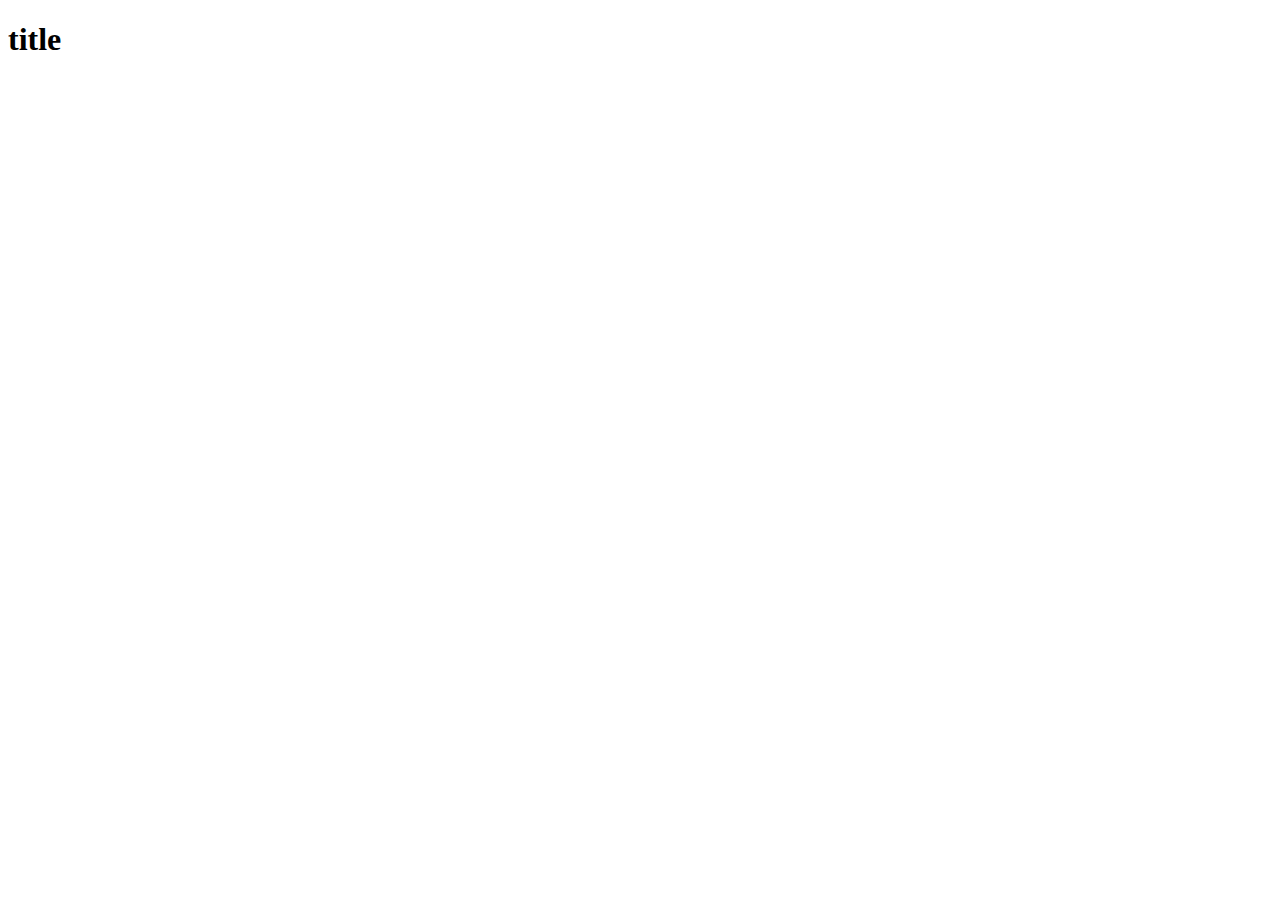
==== index.html @ 84eb7a98 "first commit" ====
<!DOCTYPE html>
<html>
    <head>
        <title>My Web Site</title>
        <meta name="keyword" content="html,css,js,web page">
        <meta name="description" content="this is my htm">

    </head>
    <body>
        <h1>title</h1>
    </body>
</html>
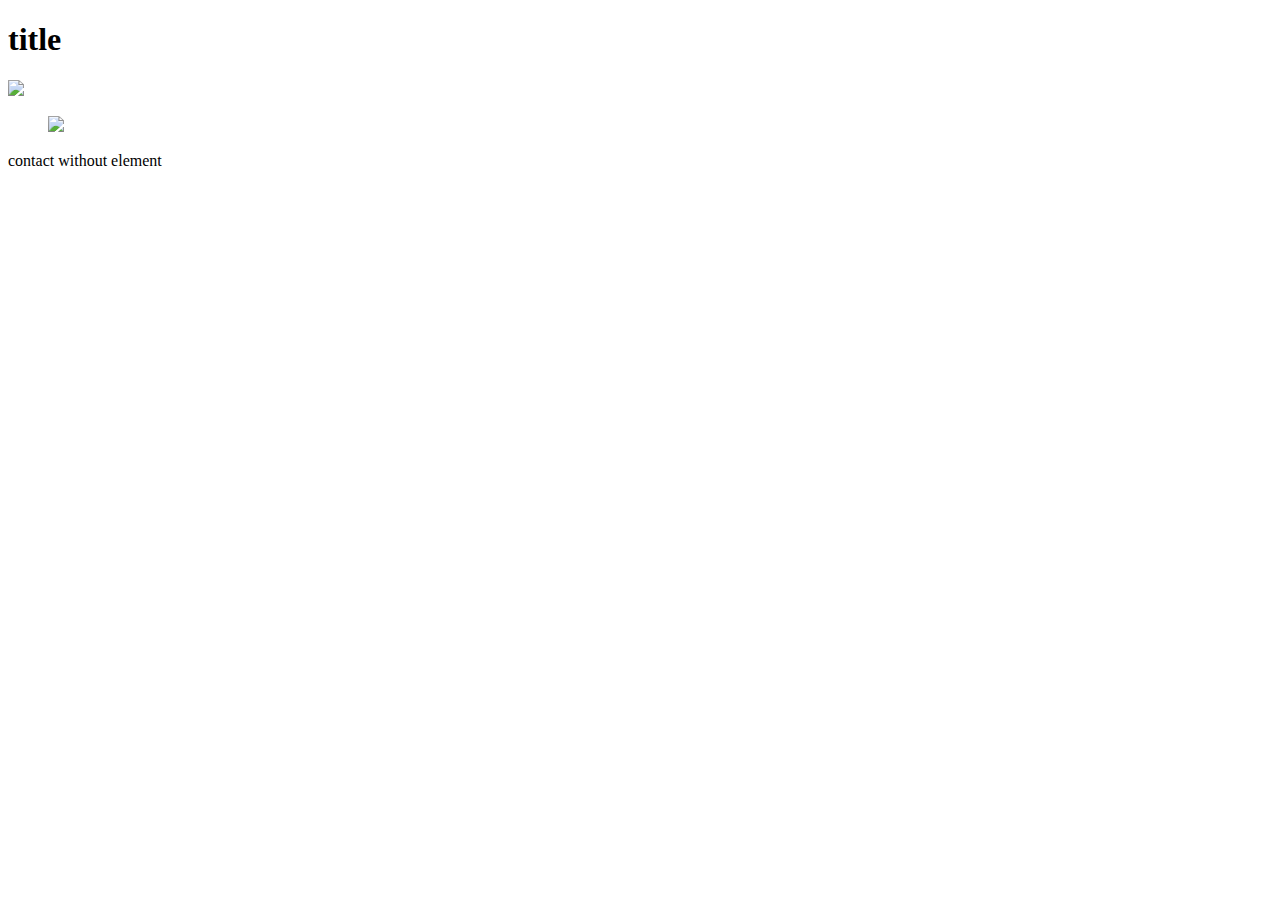
==== commit ad4a74ff: "create <a>" ====
--- a/index.html
+++ b/index.html
@@ -8,5 +8,11 @@
     </head>
     <body>
         <h1>title</h1>
+        <a href="https://www.ijse.lk/"><img src="https://www.ijse.lk/images/logos/ijse@1x.png" ></a>
+        <dir>
+            <img src="https://www.ijse.lk/images/logos/ijse@1x.png" >
+        </dir>
+        <p>contact without element</p>
+        
     </body>
 </html>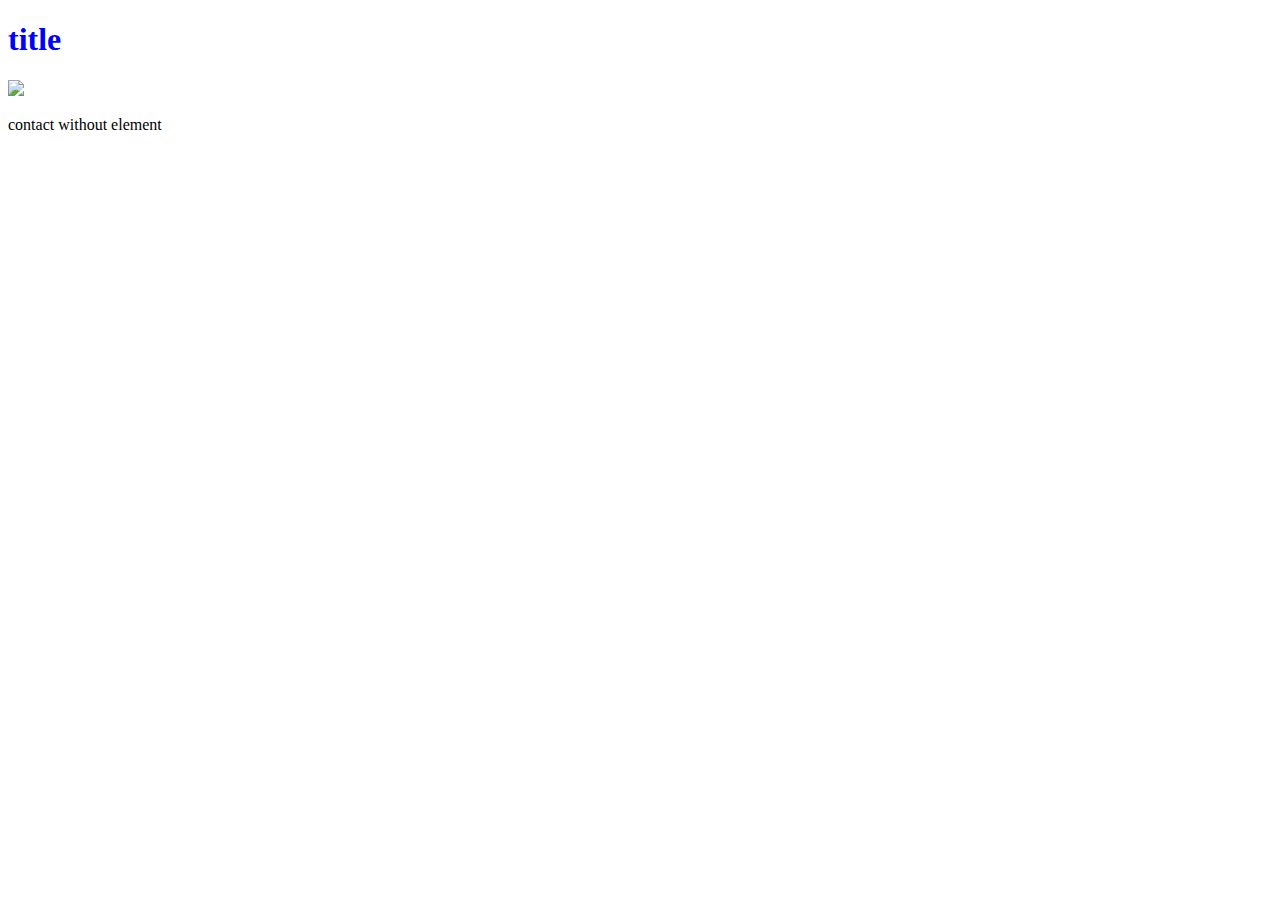
==== commit 0fa6e334: "Initial commit" ====
--- a/index.html
+++ b/index.html
@@ -4,14 +4,13 @@
         <title>My Web Site</title>
         <meta name="keyword" content="html,css,js,web page">
         <meta name="description" content="this is my htm">
+        <link rel="stylesheet" href="home.css">
 
     </head>
     <body>
         <h1>title</h1>
         <a href="https://www.ijse.lk/"><img src="https://www.ijse.lk/images/logos/ijse@1x.png" ></a>
-        <dir>
-            <img src="https://www.ijse.lk/images/logos/ijse@1x.png" >
-        </dir>
+        
         <p>contact without element</p>
         
     </body>
--- a/home.css
+++ b/home.css
@@ -0,0 +1,4 @@
+h1{
+    color: blue;
+    size: 15px;
+}